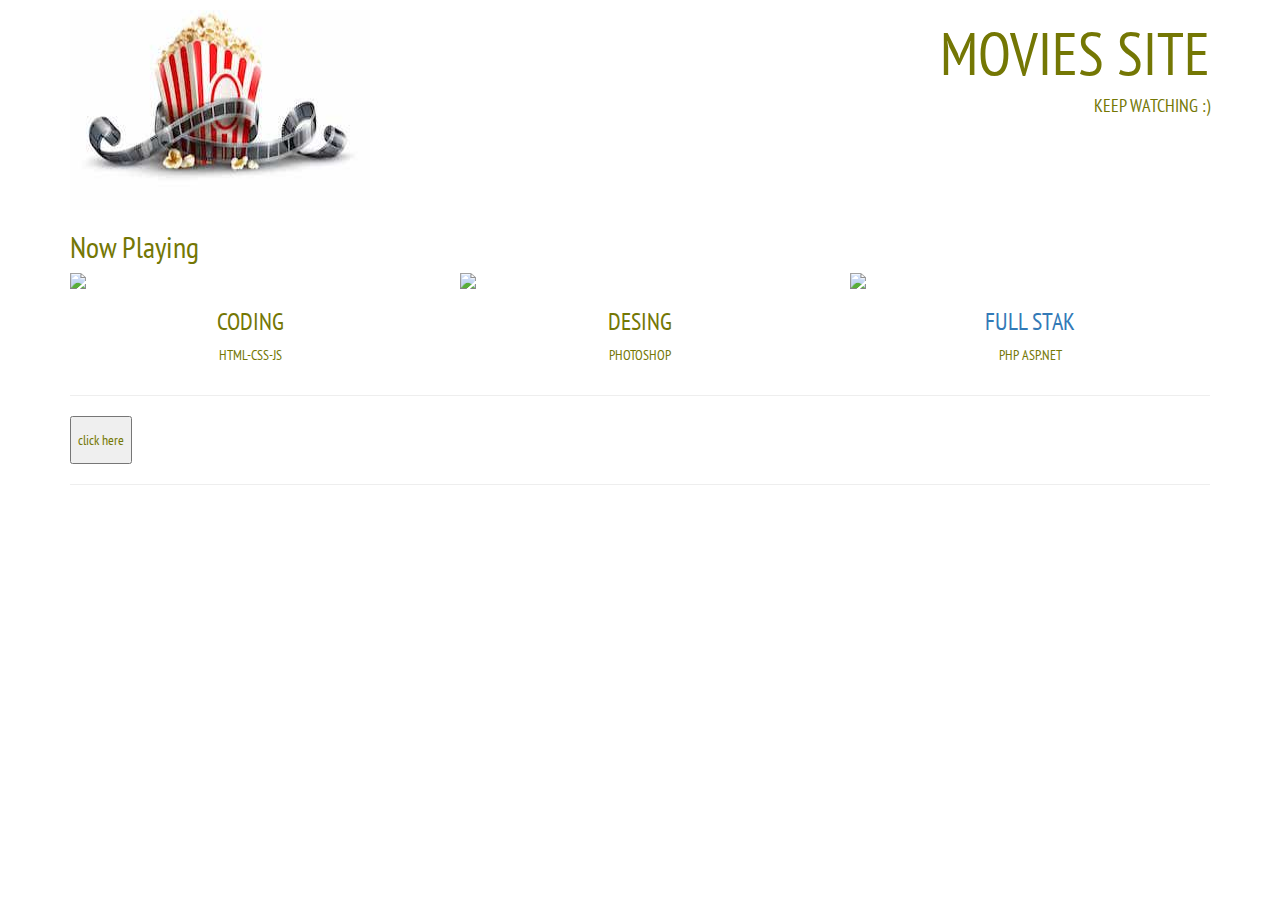
==== index.html @ 64ec07d5 "update" ====
<!DOCTYPE html>
<html lang="en">
  <head>
    <meta charset="utf-8">
    <meta http-equiv="X-UA-Compatible" content="IE=edge">
    <meta name="viewport" content="width=device-width, initial-scale=1">
    <title>Pubby portfolio</title>
    <link href="https://fonts.googleapis.com/css?family=PT+Sans+Narrow" rel="stylesheet">
    <link rel="stylesheet" href="https://maxcdn.bootstrapcdn.com/bootstrap/3.3.7/css/bootstrap.min.css" >
    <script src="https://code.jquery.com/jquery-3.1.1.min.js"></script>
    <script src="https://maxcdn.bootstrapcdn.com/bootstrap/3.3.7/js/bootstrap.min.js"></script>
    <link rel="stylesheet" type="text/css" href="css/main.css">
  </head>
  <body>

  <!-- container -->
  <div class="container">
  <!-- Header -->
  <div class="row">
    <div class="col-md-6 title-logo "><img src="images/Movies.jpg" width="300px" height="200px"></i></div>
    <div class="col-md-6 text-right text-uppercase">
      <h1 class="title-super ">Movies site</h1>
      <h4>keep watching :) </h4>
    </div>
  </div><!-- header end -->



  <div class="row">
    <div class="col-md-12"><h2>Now Playing</h2></div>
  </div>
  <div class="row text-center cent">
    <div class="col-md-4">
      <img class="img-responsive" src="http://placehold.it/300x300">
      <h3 class="text-uppercase">Coding</h3>
      <p class="text-uppercase">Html-Css-js</p>
    </div>
    <div class="col-md-4">
      <img class="img-responsive" src="http://placehold.it/300x300">
      <h3 class="text-uppercase">Desing</h3>
      <p class="text-uppercase">Photoshop</p>
    </div>
    <div class="col-md-4">
      <img class="img-responsive" src="http://placehold.it/300x300">
      <h3 class="text-uppercase"><a href="#" class="" data-toggle="modal" data-target="#myModal">full stak</a></h3>
      <p class="text-uppercase">PHP asp.net</p>
    </div>
  </div><hr>
  <div class="row"><div class="col-md-12">
        <!-- Button trigger modal -->
      <button type="button" >
        click here
      </button>

      <!-- Modal -->
      <div class="modal fade" id="myModal" tabindex="-1" role="dialog" aria-labelledby="myModalLabel">
        <div class="modal-dialog" role="document">
          <div class="modal-content">
            <div class="modal-header">
              <button type="button" class="close" data-dismiss="modal" aria-label="Close"><span aria-hidden="true">&times;</span></button>
              <h4 class="modal-title" id="myModalLabel">Modal title</h4>
            </div>
            <div class="modal-body">
              ...
            </div>
            <div class="modal-footer">
              <button type="button" class="btn btn-default" data-dismiss="modal">Close</button>
            </div>
          </div>
        </div>
      </div>
  </div></div>
  <hr>
  </div><!-- container End -->
  </body>
</html>
---- css/main.css ----
body{font-family: 'PT Sans Narrow', sans-serif;color:#747704;font-weight: 400;}
img,embed,object,video{max-width: 100%;}
nav,a,button{min-width: 48px;min-height: 48px;}
.title-super{font-size: 60px;}
.title-logo{margin-top: 10px;}
.needCenter{margin:0 auto;}
#headimg{height: 200px;width:200px;}
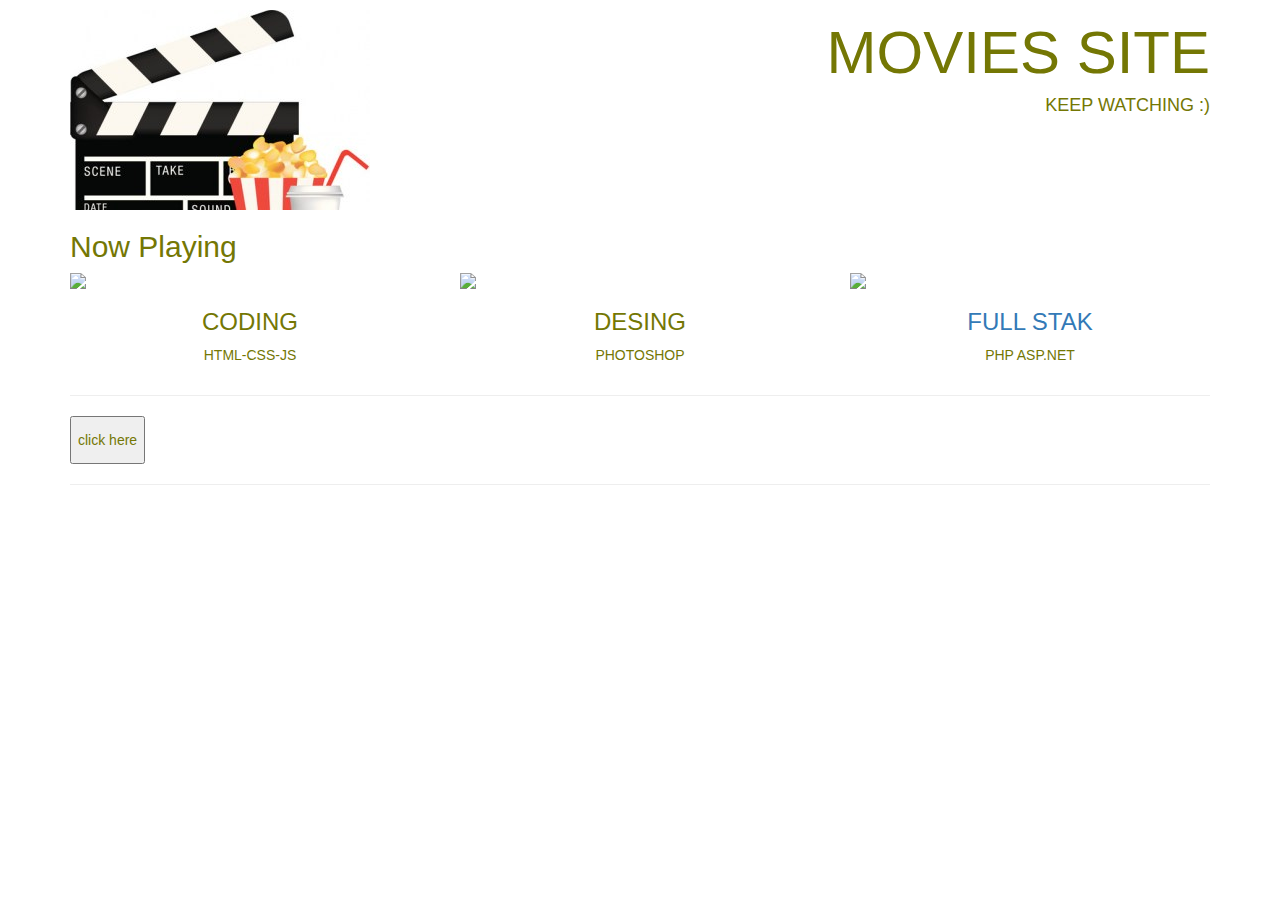
==== commit 772dee98: "avoid google font" ====
--- a/index.html
+++ b/index.html
@@ -5,7 +5,7 @@
     <meta http-equiv="X-UA-Compatible" content="IE=edge">
     <meta name="viewport" content="width=device-width, initial-scale=1">
     <title>Pubby portfolio</title>
-    <link href="https://fonts.googleapis.com/css?family=PT+Sans+Narrow" rel="stylesheet">
+    <!-- <link href="https://fonts.googleapis.com/css?family=PT+Sans+Narrow" rel="stylesheet"> -->
     <link rel="stylesheet" href="https://maxcdn.bootstrapcdn.com/bootstrap/3.3.7/css/bootstrap.min.css" >
     <script src="https://code.jquery.com/jquery-3.1.1.min.js"></script>
     <script src="https://maxcdn.bootstrapcdn.com/bootstrap/3.3.7/js/bootstrap.min.js"></script>
@@ -17,7 +17,7 @@
   <div class="container">
   <!-- Header -->
   <div class="row">
-    <div class="col-md-6 title-logo "><img src="images/Movies.jpg" width="300px" height="200px"></i></div>
+    <div class="col-md-6 title-logo "><img src="images/Movie.jpg" width="300px" height="200px"></i></div>
     <div class="col-md-6 text-right text-uppercase">
       <h1 class="title-super ">Movies site</h1>
       <h4>keep watching :) </h4>
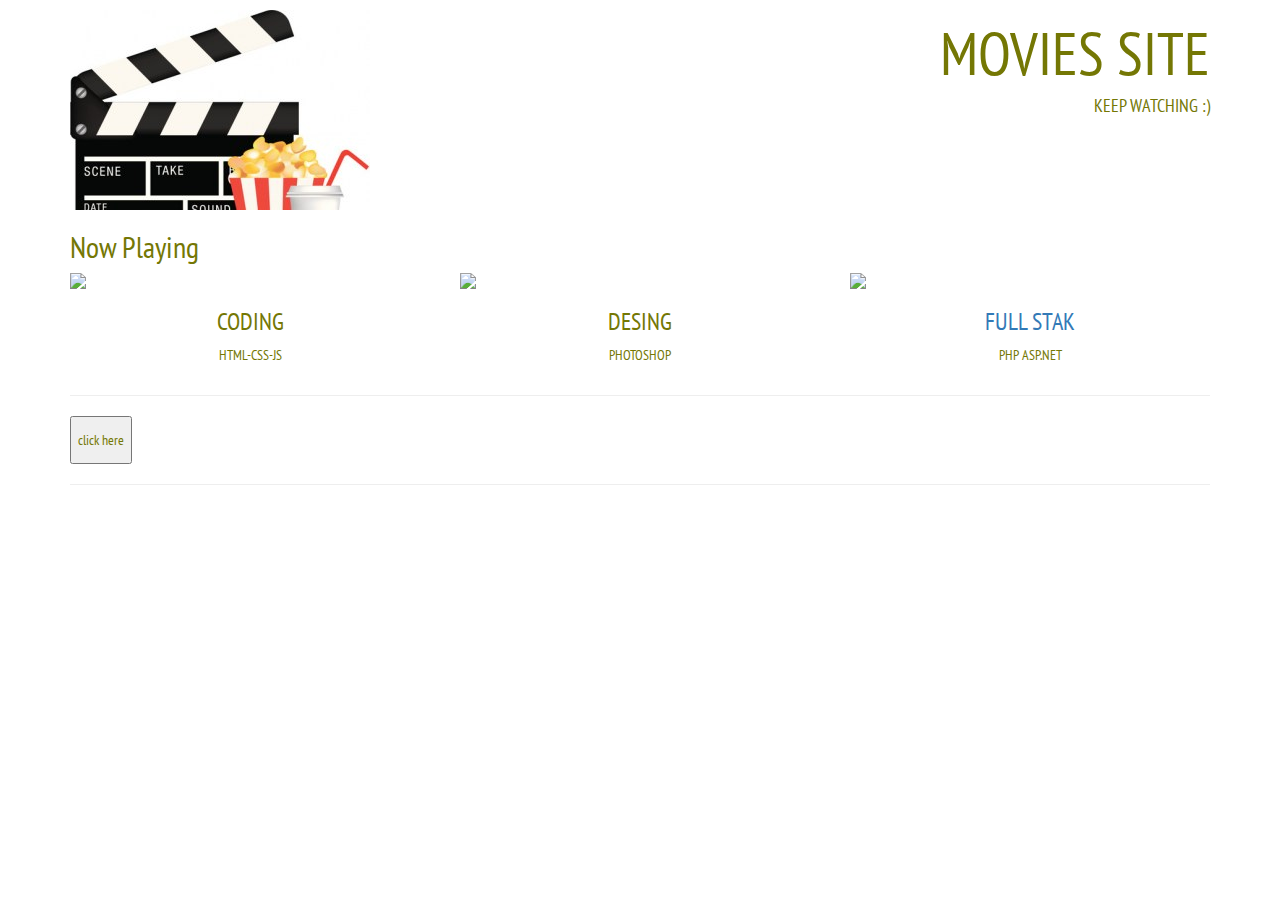
==== commit 89d9f7f8: "kjenbf" ====
--- a/index.html
+++ b/index.html
@@ -5,7 +5,7 @@
     <meta http-equiv="X-UA-Compatible" content="IE=edge">
     <meta name="viewport" content="width=device-width, initial-scale=1">
     <title>Pubby portfolio</title>
-    <!-- <link href="https://fonts.googleapis.com/css?family=PT+Sans+Narrow" rel="stylesheet"> -->
+    <link href="https://fonts.googleapis.com/css?family=PT+Sans+Narrow" rel="stylesheet">
     <link rel="stylesheet" href="https://maxcdn.bootstrapcdn.com/bootstrap/3.3.7/css/bootstrap.min.css" >
     <script src="https://code.jquery.com/jquery-3.1.1.min.js"></script>
     <script src="https://maxcdn.bootstrapcdn.com/bootstrap/3.3.7/js/bootstrap.min.js"></script>
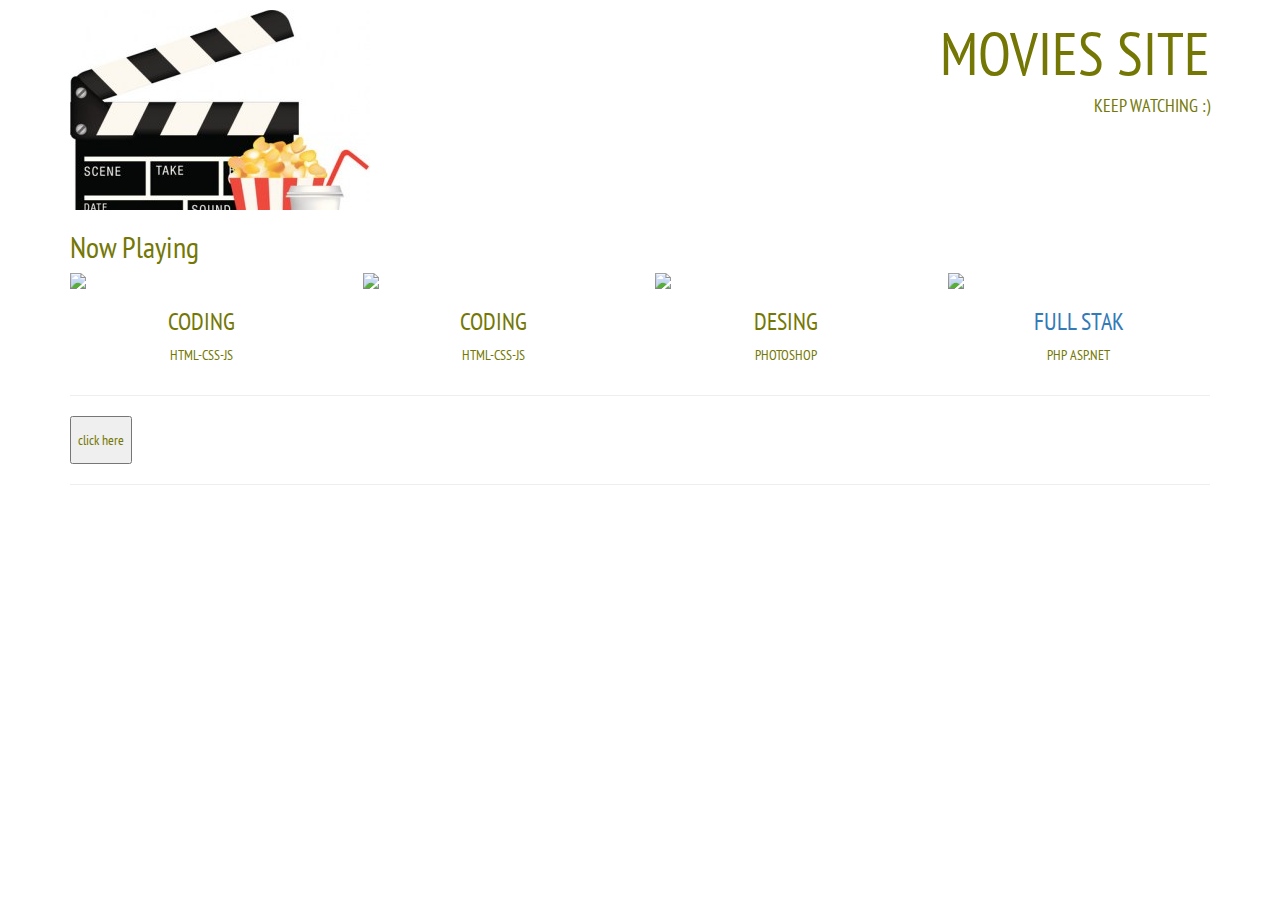
==== commit 75536b2c: "adujment" ====
--- a/index.html
+++ b/index.html
@@ -1,53 +1,58 @@
 <!DOCTYPE html>
 <html lang="en">
-  <head>
-    <meta charset="utf-8">
-    <meta http-equiv="X-UA-Compatible" content="IE=edge">
-    <meta name="viewport" content="width=device-width, initial-scale=1">
-    <title>Pubby portfolio</title>
-    <link href="https://fonts.googleapis.com/css?family=PT+Sans+Narrow" rel="stylesheet">
-    <link rel="stylesheet" href="https://maxcdn.bootstrapcdn.com/bootstrap/3.3.7/css/bootstrap.min.css" >
-    <script src="https://code.jquery.com/jquery-3.1.1.min.js"></script>
-    <script src="https://maxcdn.bootstrapcdn.com/bootstrap/3.3.7/js/bootstrap.min.js"></script>
-    <link rel="stylesheet" type="text/css" href="css/main.css">
-  </head>
-  <body>
+<head>
+  <meta charset="utf-8">
+  <meta http-equiv="X-UA-Compatible" content="IE=edge">
+  <meta name="viewport" content="width=device-width, initial-scale=1">
+  <title>Pubby portfolio</title>
+  <link href="https://fonts.googleapis.com/css?family=PT+Sans+Narrow" rel="stylesheet">
+  <link rel="stylesheet" href="https://maxcdn.bootstrapcdn.com/bootstrap/3.3.7/css/bootstrap.min.css" >
+  <script src="https://code.jquery.com/jquery-3.1.1.min.js"></script>
+  <script src="https://maxcdn.bootstrapcdn.com/bootstrap/3.3.7/js/bootstrap.min.js"></script>
+  <link rel="stylesheet" type="text/css" href="css/main.css">
+</head>
+<body>
 
   <!-- container -->
   <div class="container">
-  <!-- Header -->
-  <div class="row">
-    <div class="col-md-6 title-logo "><img src="images/Movie.jpg" width="300px" height="200px"></i></div>
-    <div class="col-md-6 text-right text-uppercase">
-      <h1 class="title-super ">Movies site</h1>
-      <h4>keep watching :) </h4>
-    </div>
-  </div><!-- header end -->
+    <!-- Header -->
+    <div class="row">
+      <div class="col-md-6 title-logo "><img src="images/Movie.jpg" width="300px" height="200px"></i></div>
+      <div class="col-md-6 text-right text-uppercase">
+        <h1 class="title-super ">Movies site</h1>
+        <h4>keep watching :) </h4>
+      </div>
+    </div><!-- header end -->
 
 
 
-  <div class="row">
-    <div class="col-md-12"><h2>Now Playing</h2></div>
-  </div>
-  <div class="row text-center cent">
-    <div class="col-md-4">
-      <img class="img-responsive" src="http://placehold.it/300x300">
-      <h3 class="text-uppercase">Coding</h3>
-      <p class="text-uppercase">Html-Css-js</p>
+    <div class="row">
+      <div class="col-md-12"><h2>Now Playing</h2></div>
     </div>
-    <div class="col-md-4">
-      <img class="img-responsive" src="http://placehold.it/300x300">
-      <h3 class="text-uppercase">Desing</h3>
-      <p class="text-uppercase">Photoshop</p>
-    </div>
-    <div class="col-md-4">
-      <img class="img-responsive" src="http://placehold.it/300x300">
-      <h3 class="text-uppercase"><a href="#" class="" data-toggle="modal" data-target="#myModal">full stak</a></h3>
-      <p class="text-uppercase">PHP asp.net</p>
-    </div>
-  </div><hr>
-  <div class="row"><div class="col-md-12">
-        <!-- Button trigger modal -->
+    <div class="row text-center cent">
+      <div class="col-md-3">
+      <img class="img-responsive" src="http://placehold.it/250x300">
+        <h3 class="text-uppercase">Coding</h3>
+        <p class="text-uppercase">Html-Css-js</p>
+      </div>
+      <div class="col-md-3">
+        <img class="img-responsive" src="http://placehold.it/250x300">
+        <h3 class="text-uppercase">Coding</h3>
+        <p class="text-uppercase">Html-Css-js</p>
+      </div>
+      <div class="col-md-3">
+        <img class="img-responsive" src="http://placehold.it/250x300">
+        <h3 class="text-uppercase">Desing</h3>
+        <p class="text-uppercase">Photoshop</p>
+      </div>
+      <div class="col-md-3">
+        <img class="img-responsive" src="http://placehold.it/250x300">
+        <h3 class="text-uppercase"><a href="#" class="" data-toggle="modal" data-target="#myModal">full stak</a></h3>
+        <p class="text-uppercase">PHP asp.net</p>
+      </div>
+    </div><hr>
+    <div class="row"><div class="col-md-12">
+      <!-- Button trigger modal -->
       <button type="button" >
         click here
       </button>
@@ -69,8 +74,8 @@
           </div>
         </div>
       </div>
-  </div></div>
-  <hr>
+    </div></div>
+    <hr>
   </div><!-- container End -->
-  </body>
+</body>
 </html>
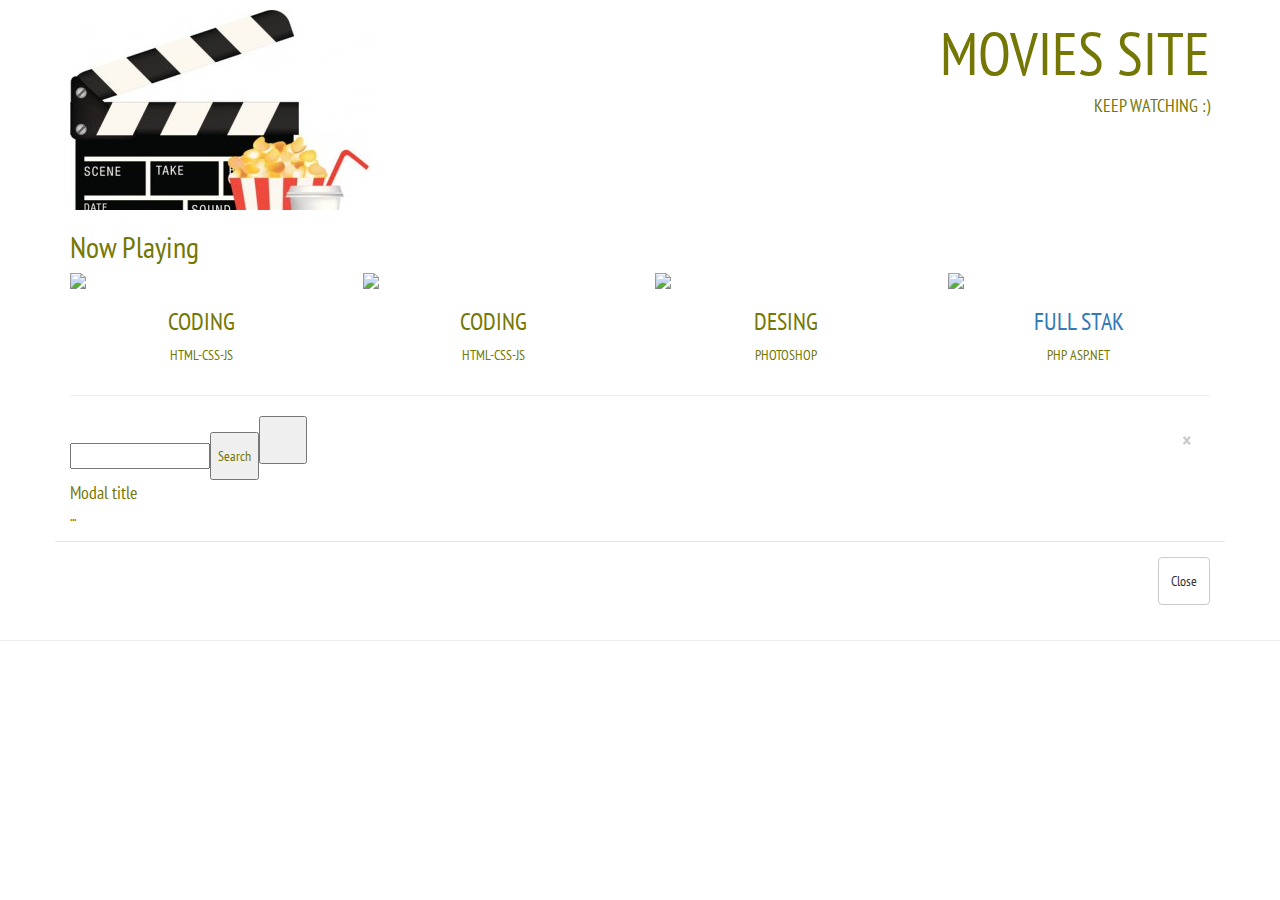
==== commit dbf45491: "Hmm" ====
--- a/index.html
+++ b/index.html
@@ -10,6 +10,38 @@
   <script src="https://code.jquery.com/jquery-3.1.1.min.js"></script>
   <script src="https://maxcdn.bootstrapcdn.com/bootstrap/3.3.7/js/bootstrap.min.js"></script>
   <link rel="stylesheet" type="text/css" href="css/main.css">
+
+<script>
+
+  $(document).ready(function() {
+    var url = 'http://api.themoviedb.org/3/movie/popular?api_key=',
+        mode = 'search/movie?query=',
+        input,
+        movieName,
+        key = 'bab007b9a6288af1455b8cee1f4f9d36';
+
+    $('button').click(function() {
+        var input = $('#movie').val(),
+            movieName = encodeURI(input);
+        $.ajax({
+            type: 'GET',
+            url: url + key,
+            async: false,
+            jsonpCallback: 'testing',
+            contentType: 'application/json',
+            dataType: 'jsonp',
+            success: function(json) {
+                console.dir(json);
+            },
+            error: function(e) {
+                console.log(e.message);
+            }
+        });
+    });
+});​
+
+
+</script>
 </head>
 <body>
 
@@ -53,9 +85,9 @@
     </div><hr>
     <div class="row"><div class="col-md-12">
       <!-- Button trigger modal -->
-      <button type="button" >
-        click here
-      </button>
+
+       <input id="movie" type="text" /><button>Search<button>
+
 
       <!-- Modal -->
       <div class="modal fade" id="myModal" tabindex="-1" role="dialog" aria-labelledby="myModalLabel">
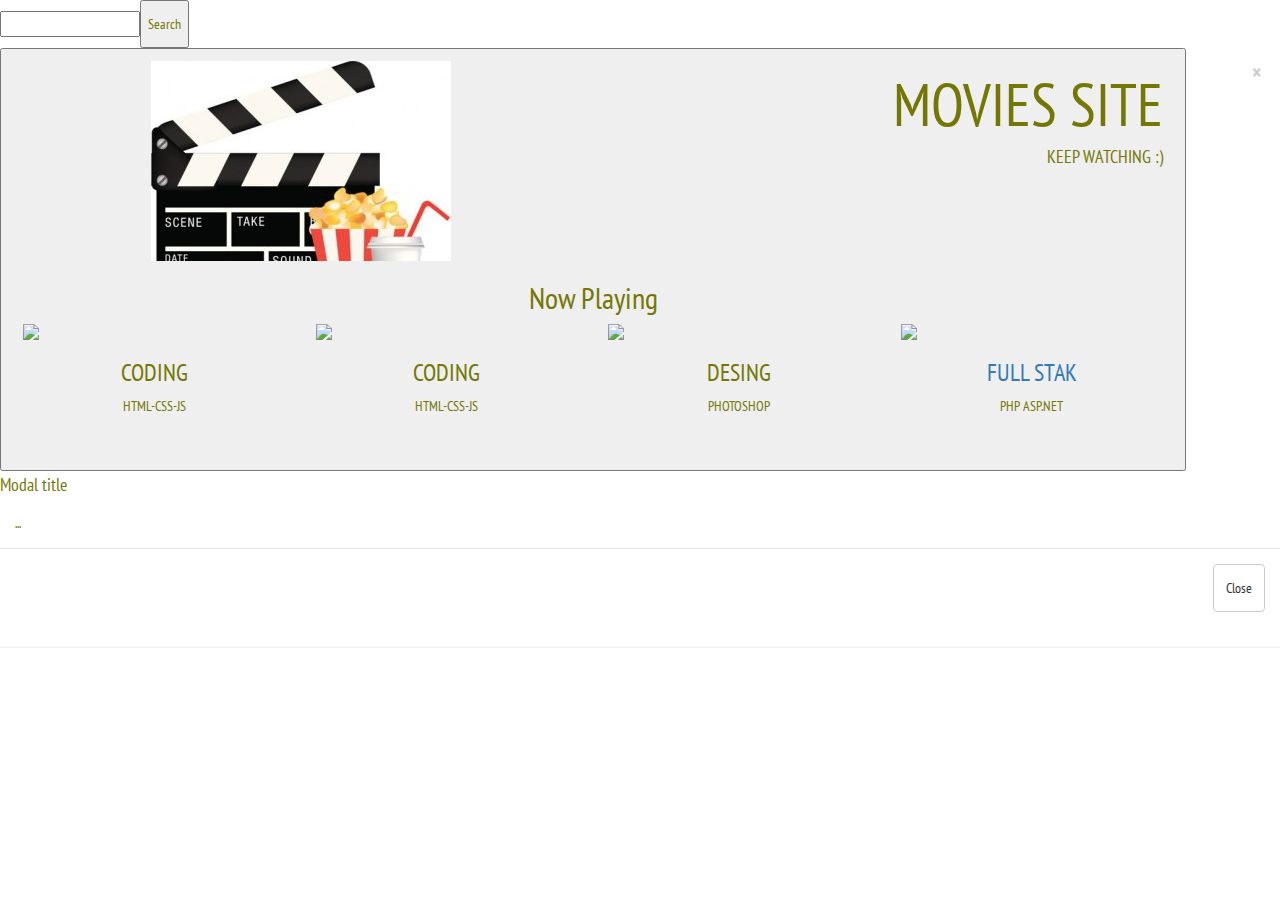
==== commit 0b5e389f: "Set" ====
--- a/index.html
+++ b/index.html
@@ -45,6 +45,8 @@
 </head>
 <body>
 
+<input id="movie" type="text" /><button>Search<button>
+
   <!-- container -->
   <div class="container">
     <!-- Header -->
@@ -84,9 +86,11 @@
       </div>
     </div><hr>
     <div class="row"><div class="col-md-12">
+
+    </div>
       <!-- Button trigger modal -->
 
-       <input id="movie" type="text" /><button>Search<button>
+
 
 
       <!-- Modal -->
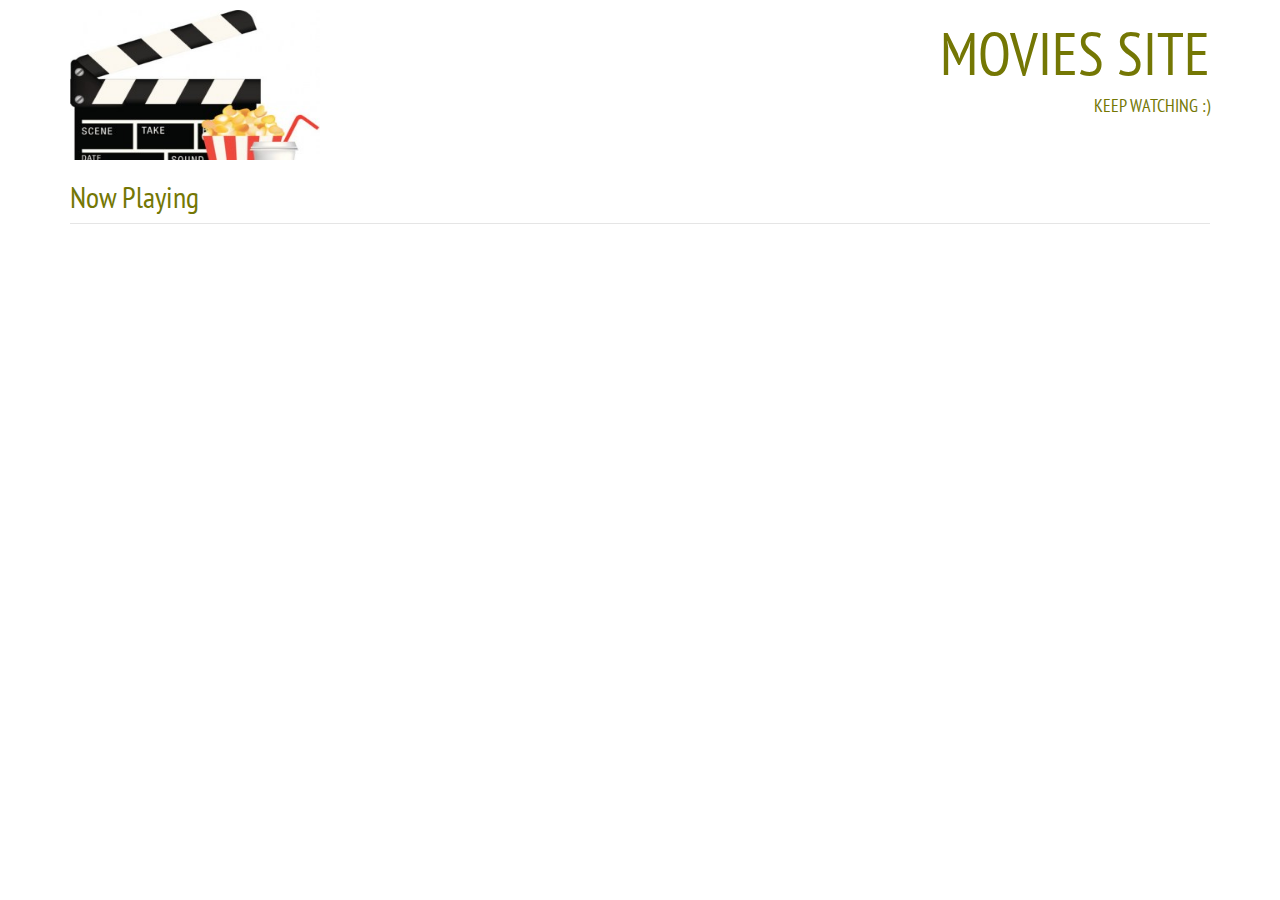
==== commit 2e2b4fe0: "Hacktoon" ====
--- a/index.html
+++ b/index.html
@@ -1,117 +1,75 @@
 <!DOCTYPE html>
-<html lang="en">
+<html>
 <head>
-  <meta charset="utf-8">
-  <meta http-equiv="X-UA-Compatible" content="IE=edge">
-  <meta name="viewport" content="width=device-width, initial-scale=1">
-  <title>Pubby portfolio</title>
-  <link href="https://fonts.googleapis.com/css?family=PT+Sans+Narrow" rel="stylesheet">
-  <link rel="stylesheet" href="https://maxcdn.bootstrapcdn.com/bootstrap/3.3.7/css/bootstrap.min.css" >
-  <script src="https://code.jquery.com/jquery-3.1.1.min.js"></script>
-  <script src="https://maxcdn.bootstrapcdn.com/bootstrap/3.3.7/js/bootstrap.min.js"></script>
-  <link rel="stylesheet" type="text/css" href="css/main.css">
+    <!-- <script src="https://ajax.googleapis.com/ajax/libs/jquery/3.2.0/jquery.min.js"></script> -->
+    <title>Movies Site</title>
+    <link href="https://fonts.googleapis.com/css?family=PT+Sans+Narrow" rel="stylesheet">
+    <link rel="stylesheet" href="https://maxcdn.bootstrapcdn.com/bootstrap/3.3.7/css/bootstrap.min.css" >
+    <script src="https://code.jquery.com/jquery-3.1.1.min.js"></script>
+    <script src="https://maxcdn.bootstrapcdn.com/bootstrap/3.3.7/js/bootstrap.min.js"></script>
+    <link rel="stylesheet" type="text/css" href="css/main.css">
 
-<script>
+</head>
+<body >
+    <div class="container">
+        <!-- Header -->
+        <div class="row">
+            <div class="col-md-6 title-logo "><img src="images/Movie.jpg" width="250px" height="150px"></i></div>
+            <div class="col-md-6 text-right text-uppercase">
+                <h1 class="title-super ">Movies site</h1>
+                <h4>keep watching :) </h4>
+            </div>
+        </div><!-- header end -->
+        <div class="row">
+            <div class="col-md-12"><h2>Now Playing</h2>
+            </div>
+            <script>
+                $(document).ready(function() {
+                    var url = 'http://api.themoviedb.org/3/movie/popular?api_key=',
+                    mode = 'search/movie?query=',
+                    input,
+                    movieName,
+                    key = 'bab007b9a6288af1455b8cee1f4f9d36';
+                    $('button').ready(function() {
+                        var input = $('#movie').val(),
+                        movieName = encodeURI(input);
+                        $.ajax({
+                            type: 'GET',
+                            url: url + key,
+                            async: false,
+                            jsonpCallback: 'testing',
+                            contentType: 'application/json',
+                            dataType: 'jsonp',
+                            success: function(json)
+                            {
+                                console.dir(json);
+                                for (var i=0 ; i < 20 ; i++)
+                                {
+// document.getElementById("imggg");
+var newsrc= 'http://image.tmdb.org/t/p/w185/';
+newsrc+= json.results[i].backdrop_path;
+var newtitle = json.results[i].original_title;
+// var imgformat = $("#imggg").attr('src',  newsrc );
+// $(".main:last").append(imgformat);
+// $(".container").append("");
+$(".container").append("<a href='details.html#"+i+"'><div class = 'col-md-4'><img src='"+ newsrc +"'><h3>"+newtitle+"</h3></div></a>");
+// $(".container").append("");
+// // $(".container").append("");
+}
+},
+error: function(e)
+{
+    console.log(e.message);
+}
+});
+                    });
+                });
+            </script>
+        </div>
 
-  $(document).ready(function() {
-    var url = 'http://api.themoviedb.org/3/movie/popular?api_key=',
-        mode = 'search/movie?query=',
-        input,
-        movieName,
-        key = 'bab007b9a6288af1455b8cee1f4f9d36';
-
-    $('button').click(function() {
-        var input = $('#movie').val(),
-            movieName = encodeURI(input);
-        $.ajax({
-            type: 'GET',
-            url: url + key,
-            async: false,
-            jsonpCallback: 'testing',
-            contentType: 'application/json',
-            dataType: 'jsonp',
-            success: function(json) {
-                console.dir(json);
-            },
-            error: function(e) {
-                console.log(e.message);
-            }
-        });
-    });
-});​
-
-
-</script>
-</head>
-<body>
-
-<input id="movie" type="text" /><button>Search<button>
-
-  <!-- container -->
-  <div class="container">
-    <!-- Header -->
-    <div class="row">
-      <div class="col-md-6 title-logo "><img src="images/Movie.jpg" width="300px" height="200px"></i></div>
-      <div class="col-md-6 text-right text-uppercase">
-        <h1 class="title-super ">Movies site</h1>
-        <h4>keep watching :) </h4>
-      </div>
-    </div><!-- header end -->
+        <div class="modal-footer"></div>
+    </body>
+    </html>
 
 
 
-    <div class="row">
-      <div class="col-md-12"><h2>Now Playing</h2></div>
-    </div>
-    <div class="row text-center cent">
-      <div class="col-md-3">
-      <img class="img-responsive" src="http://placehold.it/250x300">
-        <h3 class="text-uppercase">Coding</h3>
-        <p class="text-uppercase">Html-Css-js</p>
-      </div>
-      <div class="col-md-3">
-        <img class="img-responsive" src="http://placehold.it/250x300">
-        <h3 class="text-uppercase">Coding</h3>
-        <p class="text-uppercase">Html-Css-js</p>
-      </div>
-      <div class="col-md-3">
-        <img class="img-responsive" src="http://placehold.it/250x300">
-        <h3 class="text-uppercase">Desing</h3>
-        <p class="text-uppercase">Photoshop</p>
-      </div>
-      <div class="col-md-3">
-        <img class="img-responsive" src="http://placehold.it/250x300">
-        <h3 class="text-uppercase"><a href="#" class="" data-toggle="modal" data-target="#myModal">full stak</a></h3>
-        <p class="text-uppercase">PHP asp.net</p>
-      </div>
-    </div><hr>
-    <div class="row"><div class="col-md-12">
-
-    </div>
-      <!-- Button trigger modal -->
-
-
-
-
-      <!-- Modal -->
-      <div class="modal fade" id="myModal" tabindex="-1" role="dialog" aria-labelledby="myModalLabel">
-        <div class="modal-dialog" role="document">
-          <div class="modal-content">
-            <div class="modal-header">
-              <button type="button" class="close" data-dismiss="modal" aria-label="Close"><span aria-hidden="true">&times;</span></button>
-              <h4 class="modal-title" id="myModalLabel">Modal title</h4>
-            </div>
-            <div class="modal-body">
-              ...
-            </div>
-            <div class="modal-footer">
-              <button type="button" class="btn btn-default" data-dismiss="modal">Close</button>
-            </div>
-          </div>
-        </div>
-      </div>
-    </div></div>
-    <hr>
-  </div><!-- container End -->
-</body>
-</html>
